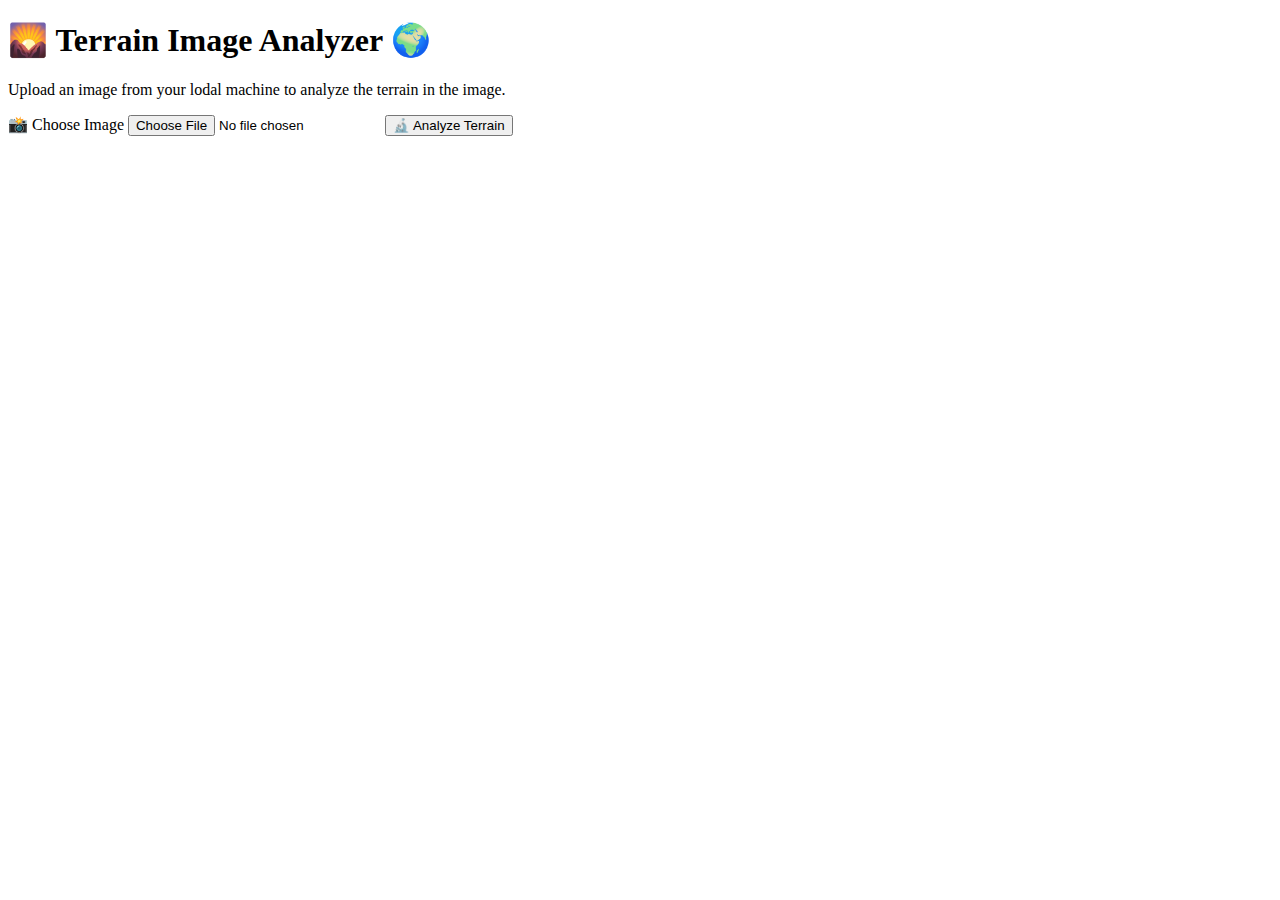
==== templates/index.html @ 0b1fa150 "added the flask backend to connect the model with the frontend and re-wrote the frontend" ====
<!DOCTYPE html>
<html lang="en">
<head>
    <meta charset="UTF-8">
    <meta name="viewport" content="width=device-width, initial-scale=1.0">
    <title>🌄 Terrain Image Analyzer 🌍</title>
    <link rel="stylesheet" href="static/styles.css"> <!-- Linking the CSS file -->
</head>
<body>
    <h1>🌄 Terrain Image Analyzer 🌍</h1>
    <p>Upload an image from your lodal machine to analyze the terrain in the image.</p>
    <form id="upload-form" enctype="multipart/form-data">
        <div class="upload-container">
            <label for="file-upload" class="upload-btn">📸 Choose Image</label>
            <input type="file" id="file-upload" name="file">
            <button type="submit">🔬 Analyze Terrain</button>
        </div>
    </form>

    <div id="image-preview"></div>
    <div id="result"></div>

    <script>
        document.getElementById("upload-form").addEventListener("submit", function (event) {
            event.preventDefault();
            
            let formData = new FormData();
            let fileInput = document.getElementById("file-upload");

            if (fileInput.files.length === 0) {
                alert("Please select an image first.");
                return;
            }

            formData.append("file", fileInput.files[0]);

            fetch("/predict", {
                method: "POST",
                body: formData
            })
            .then(response => response.json())
            .then(data => {
                if (data.error) {
                    alert(data.error);
                } else {
                    document.getElementById("image-preview").innerHTML = `<img src="${data.file_path}" width="200">`;
                    document.getElementById("result").innerHTML = `<p>Predicted Terrain: ${data.prediction}</p>`;
                }
            })
            .catch(error => console.error("Error:", error));
        });
    </script>

</body>
</html>
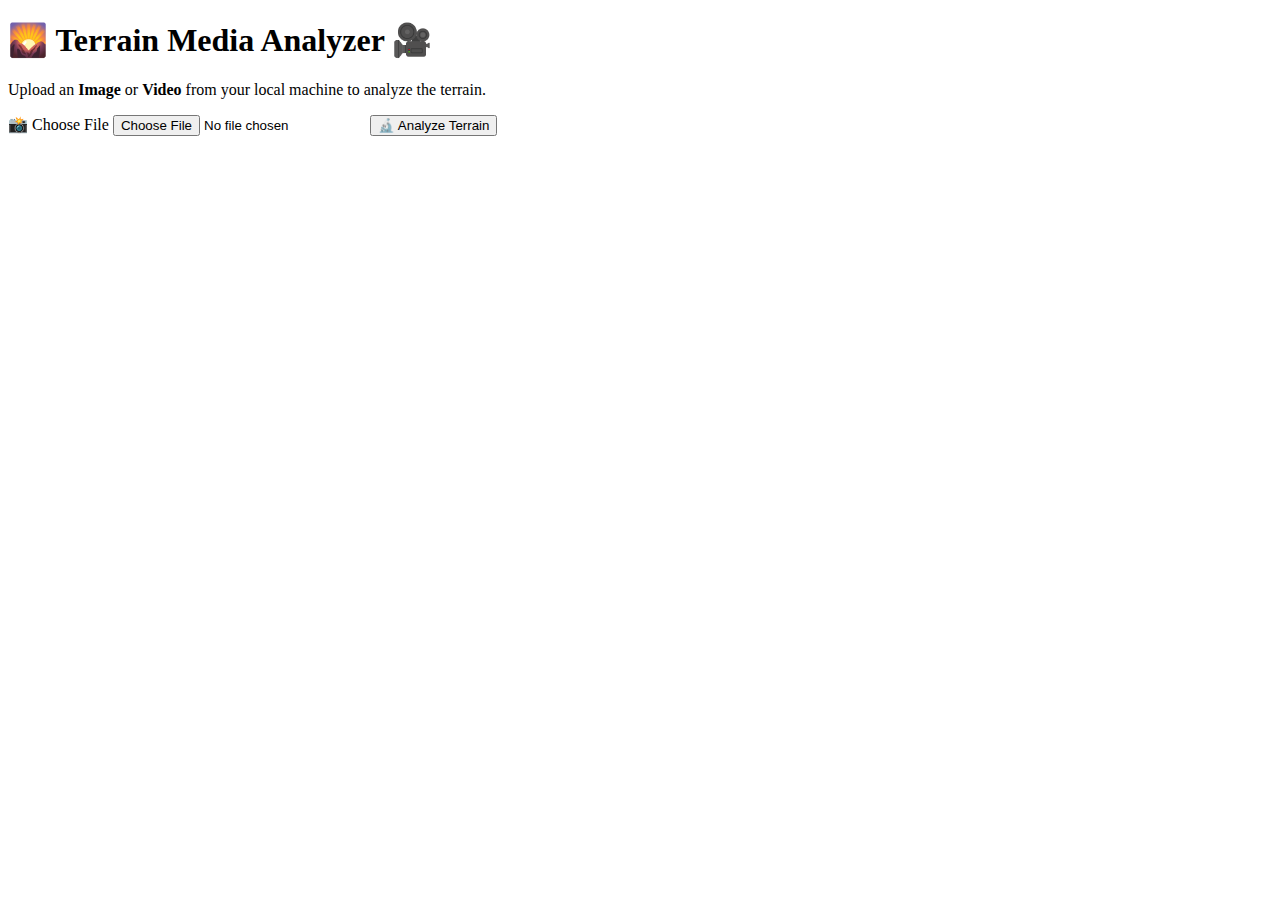
==== commit 8629e1ca: "modified the frontend, and also implemented video processing in the backend" ====
--- a/templates/index.html
+++ b/templates/index.html
@@ -3,24 +3,57 @@
 <head>
     <meta charset="UTF-8">
     <meta name="viewport" content="width=device-width, initial-scale=1.0">
-    <title>🌄 Terrain Image Analyzer 🌍</title>
+    <title>🌄 Terrain Media Analyzer 🎥</title>
     <link rel="stylesheet" href="static/styles.css"> <!-- Linking the CSS file -->
 </head>
 <body>
-    <h1>🌄 Terrain Image Analyzer 🌍</h1>
-    <p>Upload an image from your lodal machine to analyze the terrain in the image.</p>
+    <h1>🌄 Terrain Media Analyzer 🎥</h1>
+    <p>Upload an <b>Image</b> or <b>Video</b> from your local machine to analyze the terrain.</p>
+
     <form id="upload-form" enctype="multipart/form-data">
         <div class="upload-container">
-            <label for="file-upload" class="upload-btn">📸 Choose Image</label>
-            <input type="file" id="file-upload" name="file">
+            <label for="file-upload" class="upload-btn">📸 Choose File</label>
+            <input type="file" id="file-upload" name="file" accept="image/*,video/*">
             <button type="submit">🔬 Analyze Terrain</button>
         </div>
     </form>
 
-    <div id="image-preview"></div>
+    <div id="media-preview"></div>
+    <div id="upload-message"></div>
     <div id="result"></div>
 
     <script>
+        document.getElementById("file-upload").addEventListener("change", function () {
+            let fileInput = document.getElementById("file-upload");
+            let previewDiv = document.getElementById("media-preview");
+            let messageDiv = document.getElementById("upload-message");
+
+            if (fileInput.files.length > 0) {
+                let file = fileInput.files[0];
+                let fileType = file.type.split("/")[0]; 
+                let reader = new FileReader();
+
+                reader.onload = function (e) {
+                    if (fileType === "image") {
+                        previewDiv.innerHTML = `<img src="${e.target.result}" width="200" alt="Uploaded Image">`;
+                    } else if (fileType === "video") {
+                        previewDiv.innerHTML = `
+                            <video width="300" controls>
+                                <source src="${e.target.result}" type="${file.type}">
+                                Your browser does not support the video tag.
+                            </video>
+                        `;
+                    }
+                    messageDiv.innerHTML = ""; 
+                };
+
+                reader.readAsDataURL(file);
+            } else {
+                previewDiv.innerHTML = "";
+                messageDiv.innerHTML = "<p style='color: green;'>✅ File uploaded successfully!</p>";
+            }
+        });
+
         document.getElementById("upload-form").addEventListener("submit", function (event) {
             event.preventDefault();
             
@@ -28,7 +61,7 @@
             let fileInput = document.getElementById("file-upload");
 
             if (fileInput.files.length === 0) {
-                alert("Please select an image first.");
+                alert("Please select a file first.");
                 return;
             }
 
@@ -43,7 +76,6 @@
                 if (data.error) {
                     alert(data.error);
                 } else {
-                    document.getElementById("image-preview").innerHTML = `<img src="${data.file_path}" width="200">`;
                     document.getElementById("result").innerHTML = `<p>Predicted Terrain: ${data.prediction}</p>`;
                 }
             })
